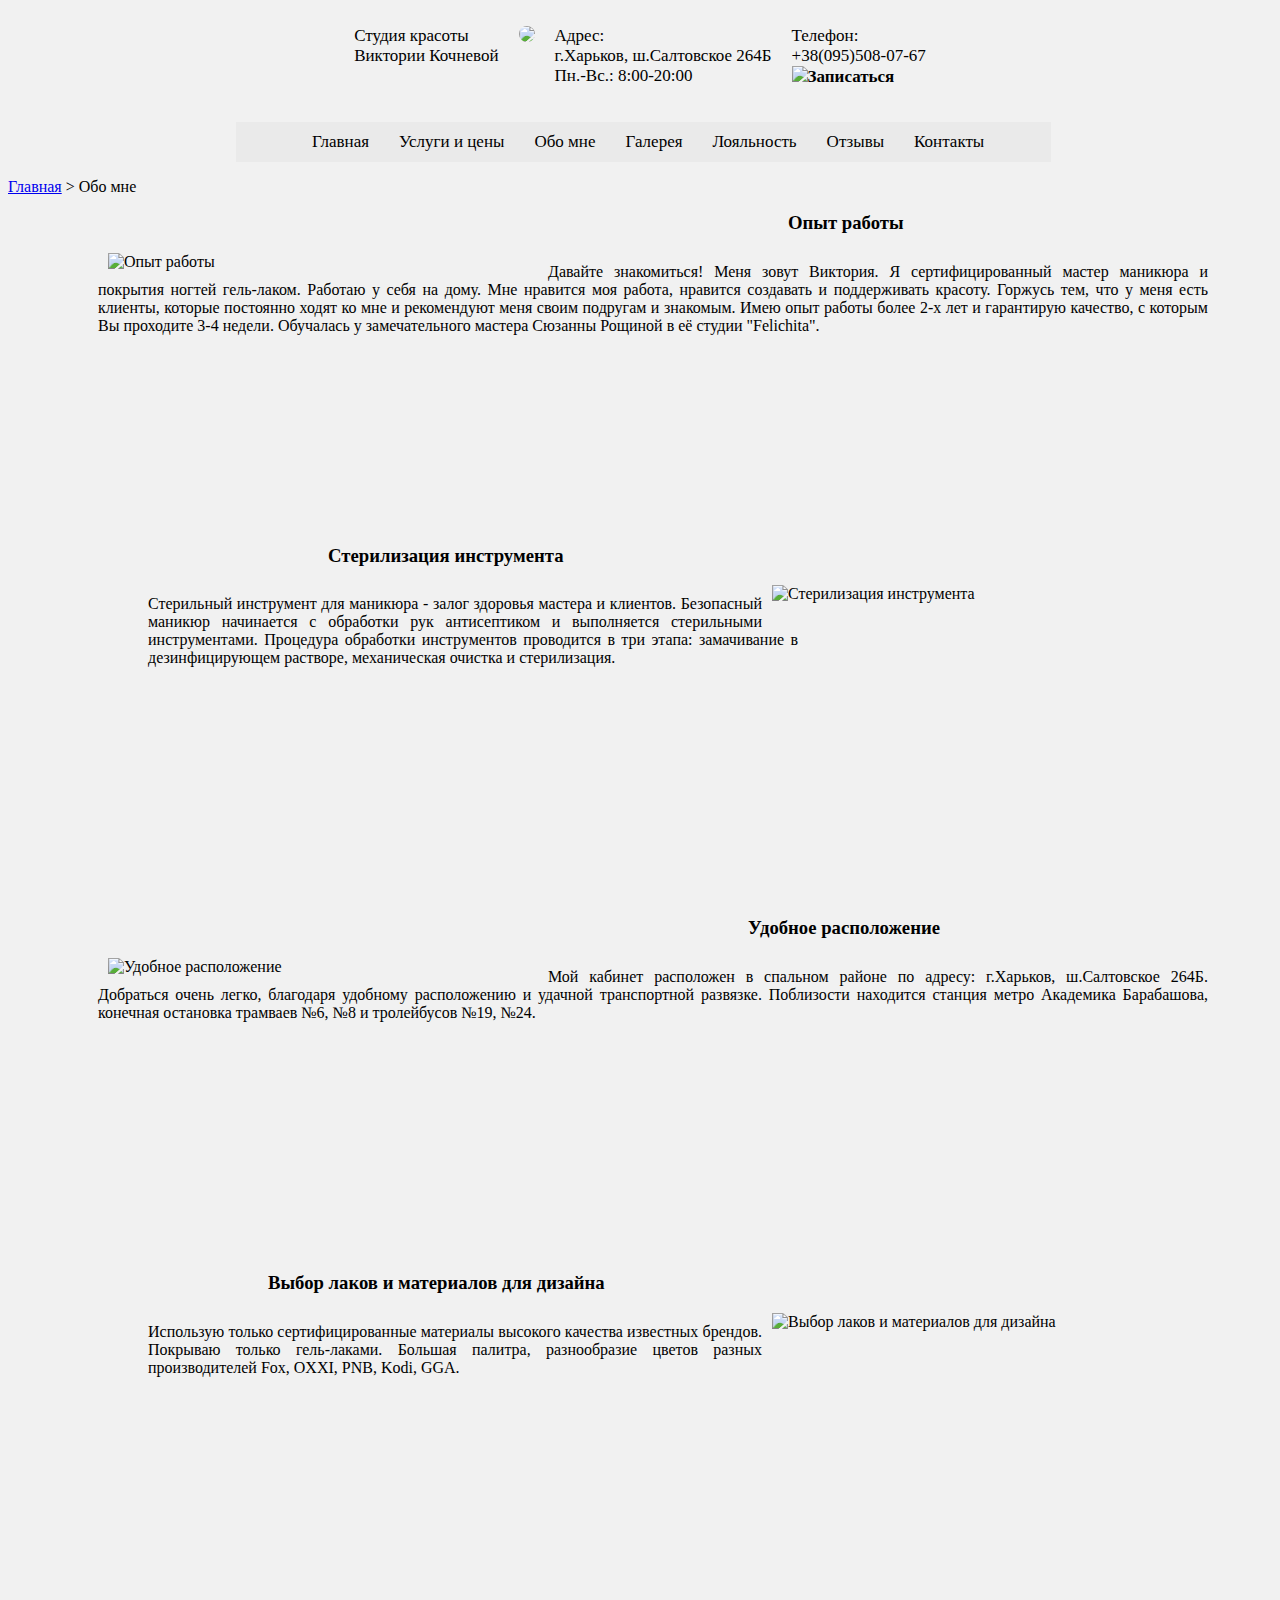
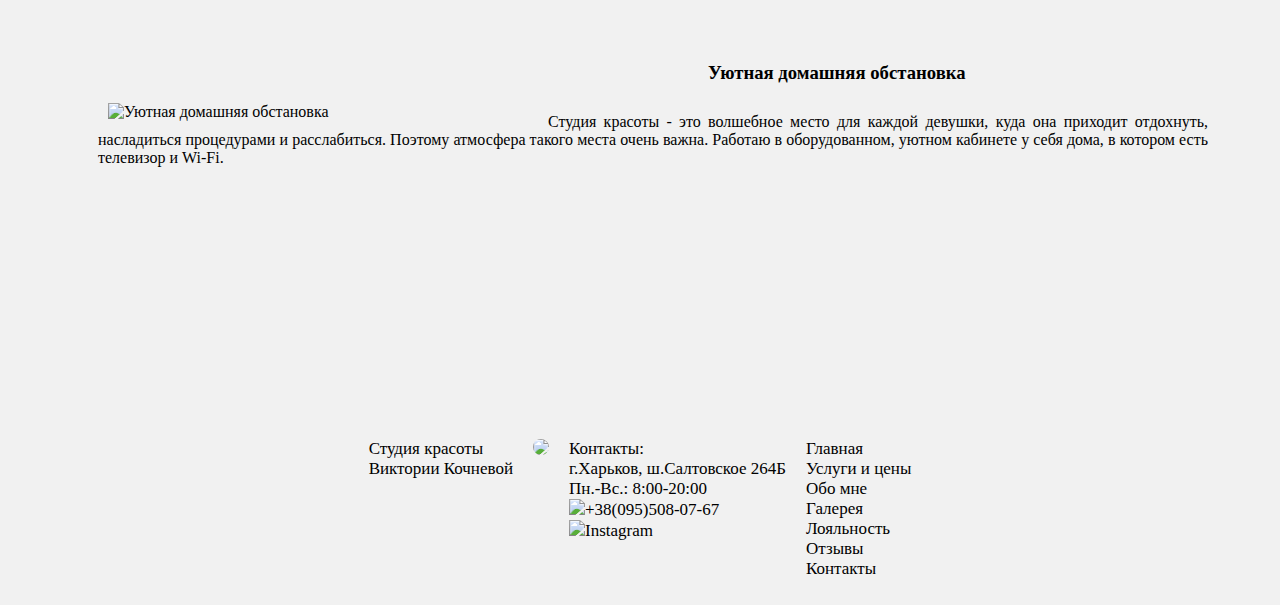
==== aboutme.html @ 006ffb35 "Загрузка файлов" ====
<!DOCTYPE html>
<html lang="ru"><!--язык содержимого страницы-->
    <head>
        <meta charset="utf-8"><!--кодировка страницы-->
        <meta name="keywords" content="Маникюр, гель-лак, покрытие, гель-лаком"><!--ключевые слова-->
        <meta name="description" content="Сайт о предоставлении услуг маникюра и покрытия гель-лаком"><!--описание страницы-->
        <title>Мастер манекюра в Харькове</title><!--название страницы-->
        <link rel="stylesheet" href="nailstudio.css"><!--подключаем стиль css-->
    </head>
    <body>
        <header>
            <div class="header">
                <ul class="header-ul">
                    <li class="header-li">Студия красоты<br>Виктории Кочневой</li>
                    <li class="header-li"><img class="logo" src="files/logo.png"></li>
                    <li class="header-li">Адрес:
                        <br>г.Харьков, ш.Салтовское 264Б
                        <br>Пн.-Вс.: 8:00-20:00
                    </li>
                    <li class="header-li" id="line-height">Телефон:
                        <br> +38(095)508-07-67
                        <br><a href="tel:+38(095)5080767"><img src="files/phone.com.png" class="width"><b>Записаться</b></a>
                    </li>
                </ul>
            </div>
            </div>
            <div class="menu">
                <ul class="menu-ul">
                        <li class="menu-li"><a href="index.html"><i class="icon" aria-hidden="true"></i>Главная</a></li>
                        <li class="menu-li"><a href="servicesandprices.html"><i class="icon" aria-hidden="true"></i>Услуги и цены</a></li>
                        <li class="menu-li"><a href="aboutme.html"><i class="icon" aria-hidden="true"></i>Обо мне</a></li>
                        <li class="menu-li"><a href="gallery.html"><i class="icon" aria-hidden="true"></i>Галерея</a></li>
                        <li class="menu-li"><a href="loyalty.html"><i class="icon" aria-hidden="true"></i>Лояльность</a></li>
                        <li class="menu-li"><a href="certificates.html"><i class="icon" aria-hidden="true"></i>Отзывы</a></li>
                        <li class="menu-li"><a href="contacts.html"><i class="icon" aria-hidden="true"></i>Контакты</a></li>
                </ul>
            </div> 
        </header> 
            <div>
                <p><a href="index.html">Главная</a>&nbsp;&gt;&nbsp;Обо мне</p>
            </div>
            <div class="jpg">
            <h3 class="padding-1">Опыт работы</h3>
            <div>
                <p><img src="files/image.jpg" alt="Опыт работы" class="left-jpg"></p>
                <p class="n-left">Давайте знакомиться! Меня зовут Виктория.
                Я сертифицированный мастер маникюра и покрытия ногтей гель-лаком. 
                Работаю у себя на дому. Мне нравится моя работа, нравится создавать 
                и поддерживать красоту. Горжусь тем, что у меня есть клиенты, которые
                постоянно ходят ко мне и рекомендуют меня своим подругам и знакомым. 
                Имею опыт работы более 2-х лет и гарантирую качество, с которым Вы 
                проходите 3-4 недели. Обучалась у замечательного мастера Сюзанны Рощиной
                в её студии "Felichita".</p>
            </div>
            </div>
            <div class="jpg">
            <h3 class="padding-2">Стерилизация инструмента</h3>
            <div>
                <p><img src="files/image.jpg" alt="Стерилизация инструмента" class="right-jpg"></p>
                <p class="n-right">Стерильный инструмент для маникюра - залог здоровья мастера и клиентов. 
                Безопасный маникюр начинается с обработки рук антисептиком и выполняется
                стерильными инструментами. Процедура обработки инструментов проводится в 
                три этапа: замачивание в дезинфицирующем растворе, механическая очистка
                и стерилизация.</p>
            </div>
            </div>
            <div class="jpg">
            <h3 class="padding-3">Удобное расположение</h3>
            <div>
                <p><img src="files/image.jpg" alt="Удобное расположение" class="left-jpg"></p>
                <p class="n-left">Мой кабинет расположен в спальном районе по адресу: 
                г.Харьков, ш.Салтовское 264Б. Добраться очень легко, благодаря удобному
                расположению и удачной транспортной развязке. Поблизости находится 
                станция метро Академика Барабашова, конечная остановка трамваев №6, №8 и 
                тролейбусов №19, №24.</p>
            </div>
            </div>
            <div class="jpg">
            <h3 class="padding-4">Выбор лаков и материалов для дизайна</h3>
            <div>
                <p><img src="files/image.jpg" alt="Выбор лаков и материалов для дизайна" class="right-jpg"></p>
                <p class="n-right">Использую только сертифицированные материалы высокого качества известных брендов.
                Покрываю только гель-лаками. Большая палитра, разнообразие цветов разных производителей
                Fox, OXXI, PNB, Kodi, GGA.</p>
            </div>
            </div>
            <div class="jpg">
            <h3 class="padding-5">Уютная домашняя обстановка</h3>
            <div>
                <p><img src="files/image.jpg" alt="Уютная домашняя обстановка" class="left-jpg"></p>
                <p class="n-left-bottom">Студия красоты - это волшебное место для каждой девушки, куда она приходит отдохнуть,
                насладиться процедурами и расслабиться. Поэтому атмосфера такого места очень важна. 
                Работаю в оборудованном, уютном кабинете у себя дома, в котором есть телевизор и Wi-Fi.</p>
            </div>
            </div>
        <footer>
            <div class="footer">
                <ul class="footer-ul">
                    <li class="footer-li">Студия красоты<br>Виктории Кочневой</li>
                    <li class="footer-li"><img class="logo" src="files/logo.png"></li>
                    <li class="footer-li">Контакты:
                        <br>г.Харьков, ш.Салтовское 264Б
                        <br>Пн.-Вс.: 8:00-20:00
                        <br><a href="tel:+38(095)5080767"><img src="files/phone.com.png" class="width"><span>+38(095)508-07-67</span></a>
                        <br><a href="https://www.instagram.com/vika.gellak/?hl=uk"><img src="files/instagram.com.png" class="width"><span>Instagram</span></a>
                    </li>
                    <li class="footer-li"><a href="index.html">Главная</a>
                        <br><a href="servicesandprices.html">Услуги и цены</a>
                        <br><a href="aboutme.html">Обо мне</a>
                        <br><a href="gallery.html">Галерея</a>
                        <br><a href="loyalty.html">Лояльность</a>
                        <br><a href="certificates.html">Отзывы</a>
                        <br><a href="contacts.html">Контакты</a>
                    </li>
                </ul>
            </div> 
        </footer>    
    </body>
</html>
---- nailstudio.css ----
body {
    background: #f1f1f1 url(files/white-leather.png) repeat;  /*цвет фона, фон*/
    font-family: Verdana;  /*шрифт текста на сайте*/    
} 
.header {
    background-color: none;
    margin-top: 10px;
    width: 100%;
}
ul.header-ul {
    display: flex;
    padding: 0px;
    justify-content: center;
}
li.header-li {
    list-style: none;
    padding: 10px;
    text-decoration: none;
    font-size: 17px;
    color: black;
}
li.header-li a {
    text-decoration: none; /*подчеркивание ссылок*/
    font-size: 17px; /*размер шрифта пунктов меню*/
    color: black; /*цвет текста пунктов меню*/
}
li.header-li a .width {
    width: 40px;
}
.logo {
    border-radius: 50%;
    width: 90px;
}
.menu {
    background-color: rgba(131, 129, 129, 0.055); /*цвет фона меню*/
    margin-top: 25px; /*отступ между пунктами меню*/
    width: 64.5%; /*высота строки*/
    margin-left: 18%;
}
ul.menu-ul {
    display: flex; /*функция меню*/
    padding: 0px; /*отступ сверху*/
    justify-content: center; /*центрирование пунктов меню*/
}
li.menu-li {
    list-style: none;
    padding: 10px;
}
li.menu-li:hover {
    background-color: rgba(212, 214, 211, 0.493); /*цвет наведенного пункта меню*/
    transition: 800ms; /*задержка изменения цвета пункта меню при наведении*/
}
li.menu-li a {
    text-decoration: none; /*подчеркивание ссылок*/
    font-size: 17px; /*размер шрифта пунктов меню*/
    color: black; /*цвет текста пунктов меню*/
}
li.menu-li a i {
    margin-right: 10px; /*отступы между иконками*/
}
.footer {
    padding-top: 30px;
    background-color: none;
    margin-top: 10px;
    width: 100%;
    left: 0; bottom: 0;
}
ul.footer-ul {
    display: flex;
    padding: 0px;
    justify-content: center;
}
li.footer-li {
    list-style: none;
    padding: 10px;
    text-decoration: none;
    font-size: 17px;
    color: black;
}
li.footer-li a {
    text-decoration: none; /*убираем подчеркивание у ссылок*/
    font-size: 17px; /*размер шрифта пунктов меню*/
    color: black; /*цвет текста пунктов меню*/
}
.center {
    margin-left: 27%;
    margin-right: 25%;
    margin-top: 2%;
}
div.imags {
    display: flex;
    justify-content: center;
}
.size {
    width: 290px; 
    text-align: center;
    padding-left: 25px;
    padding-right: 25px;
}
.on-img {
    text-align: center;
}
.tw-img {
    text-align: center;
}
.th-img {
    text-align: center;
}
.fo-img {
    text-align: center;
}
.m-img {
    padding-bottom: 20%;
    margin-left: 10px;
}
.p-img {
    padding-bottom: 16%;
    margin-left: 10px;
}
.left-img {
    float: left; /*положение изображения слева*/
    margin: 0px 20px 10px 10px; /*отступы вокруг изображения*/
    width: 400px;
}
.right-img {
    float: left;
    margin: 0px 20px 10px 10px; /*отступы вокруг изображения*/
    width: 400px;
}
.one {
    font-weight: 600;
}
.two {
    font-weight: 600;
}
h3.n1 {
    text-align: center;
}
p.n1 {
    text-align: center;
}
h3.n2 {
    text-align: center;
}
p.n2 {
    text-align: center;
}
h3.n3 {
    text-align: center;
}
p.n3 {
    text-align: center;
}
h3.n4 {
    text-align: center;
}
p.n4 {
    text-align: center;
}
h3.padding {
    padding-left: 40px;
}
#top {
    width: 500px;
    text-align: left;
    padding-left: 10px;
}
#price {
    width: 100px;
    text-align: center;
}
table {
    border: 1px solid rgba(189, 187, 187, 0.705);
    border-radius: 5px;
    margin-left: 15px;
}
.img-gallery {
    width: 300px;
    border-radius: 10px;
    margin-left: 20px;
}
p.contacts-phone a {
    text-decoration: none; /*убираем подчеркивание у ссылки*/
    font-size: 17px; /*размер шрифта*/
    color: black; /*цвет текста*/
}
p.contacts-instagram a {
    text-decoration: none; /*убираем подчеркивание у ссылки*/
    font-size: 17px; /*размер шрифта*/
    color: black; /*цвет текста*/    
}
.padd {
    padding-left: 12px;
}
p.one a {
    text-decoration: none; /*убираем подчеркивание у ссылки*/
    font-size: 17px; /*размер шрифта*/
    color: black; /*цвет текста*/     
}
p.two a {
    padding-left: 50px;
    text-decoration: none; /*убираем подчеркивание у ссылки*/
    font-size: 17px; /*размер шрифта*/
    color: black; /*цвет текста*/     
}
.instagram-gallery a {
    text-decoration: none; /*убираем подчеркивание у ссылки*/
    font-size: 17px; /*размер шрифта*/
    color: black; /*цвет текста*/  
}
li.footer-li a .width {
    width: 40px; /*размер изображения в подвале (телефон, инстаграм)*/
}
.instagram-gallery a .width {
    width: 40px; /*размер изображения ссылки инстаграм*/   
}
p.contacts-phone a .width {
    width: 40px; /*размер изображения ссылки инстаграм*/  
}
p.contacts-instagram a .width {
    width: 40px; /*размер изображения ссылки инстаграм*/  
}
strong {
    padding-left: 10px;
}
div.maps {
    border: 2px solid rgba(189, 187, 187, 0.705);
    margin-left: 25px;
    margin-bottom: 25px;
    width: 600px;
    height: 450px;
}
.left-jpg {
    float: left;
    margin: 0px 40px 10px 10px; /*отступы вокруг изображения*/
    width: 400px;
}
.right-jpg {
    float: right;
    margin: 0px 10px 20px 10px; /*отступы вокруг изображения*/
    width: 400px;
}
div.jpg h3.padding-1 {
    margin-top: 10px;
    padding-left: 690px;
}
div.jpg h3.padding-2 {
    margin-top: 210px;
    padding-left: 230px;
}
div.jpg h3.padding-3 {
    margin-top: 250px;
    padding-left: 650px;
}
div.jpg h3.padding-4 {
    margin-top: 250px;
    padding-left: 170px;
}
div.jpg h3.padding-5 {
    margin-top: 285px;
    padding-left: 610px;
}
div.jpg {
    padding-left: 90px;
    padding-right: 90px;
}
p.n-left {
    padding-top: 10px;
    text-align: justify;
    width: 1110px;
}
p.n-right {
    padding-top: 10px;
    text-align: justify;
    width: 650px;
    padding-left: 50px;
}
p.n-left-bottom {
    padding-top: 10px;
    padding-bottom: 200px;
    text-align: justify;
    width: 1110px;
}
div.contacts-send {
    display: flex;
    justify-content: left;    
}
div.send {
    padding-top: 20px;
    padding-left: 160px;
}
div.gallery {
    padding-top: 15px;
}
div.index {
    padding-top: 50px;
}
div.jpg h3.padding-r {
    margin-top: 20px;
    padding-left: 700px;
}
div.jpg h3.padding-l {
    margin-top: 40px;
    padding-left: 250px;
}
form {
    text-align: left;
}
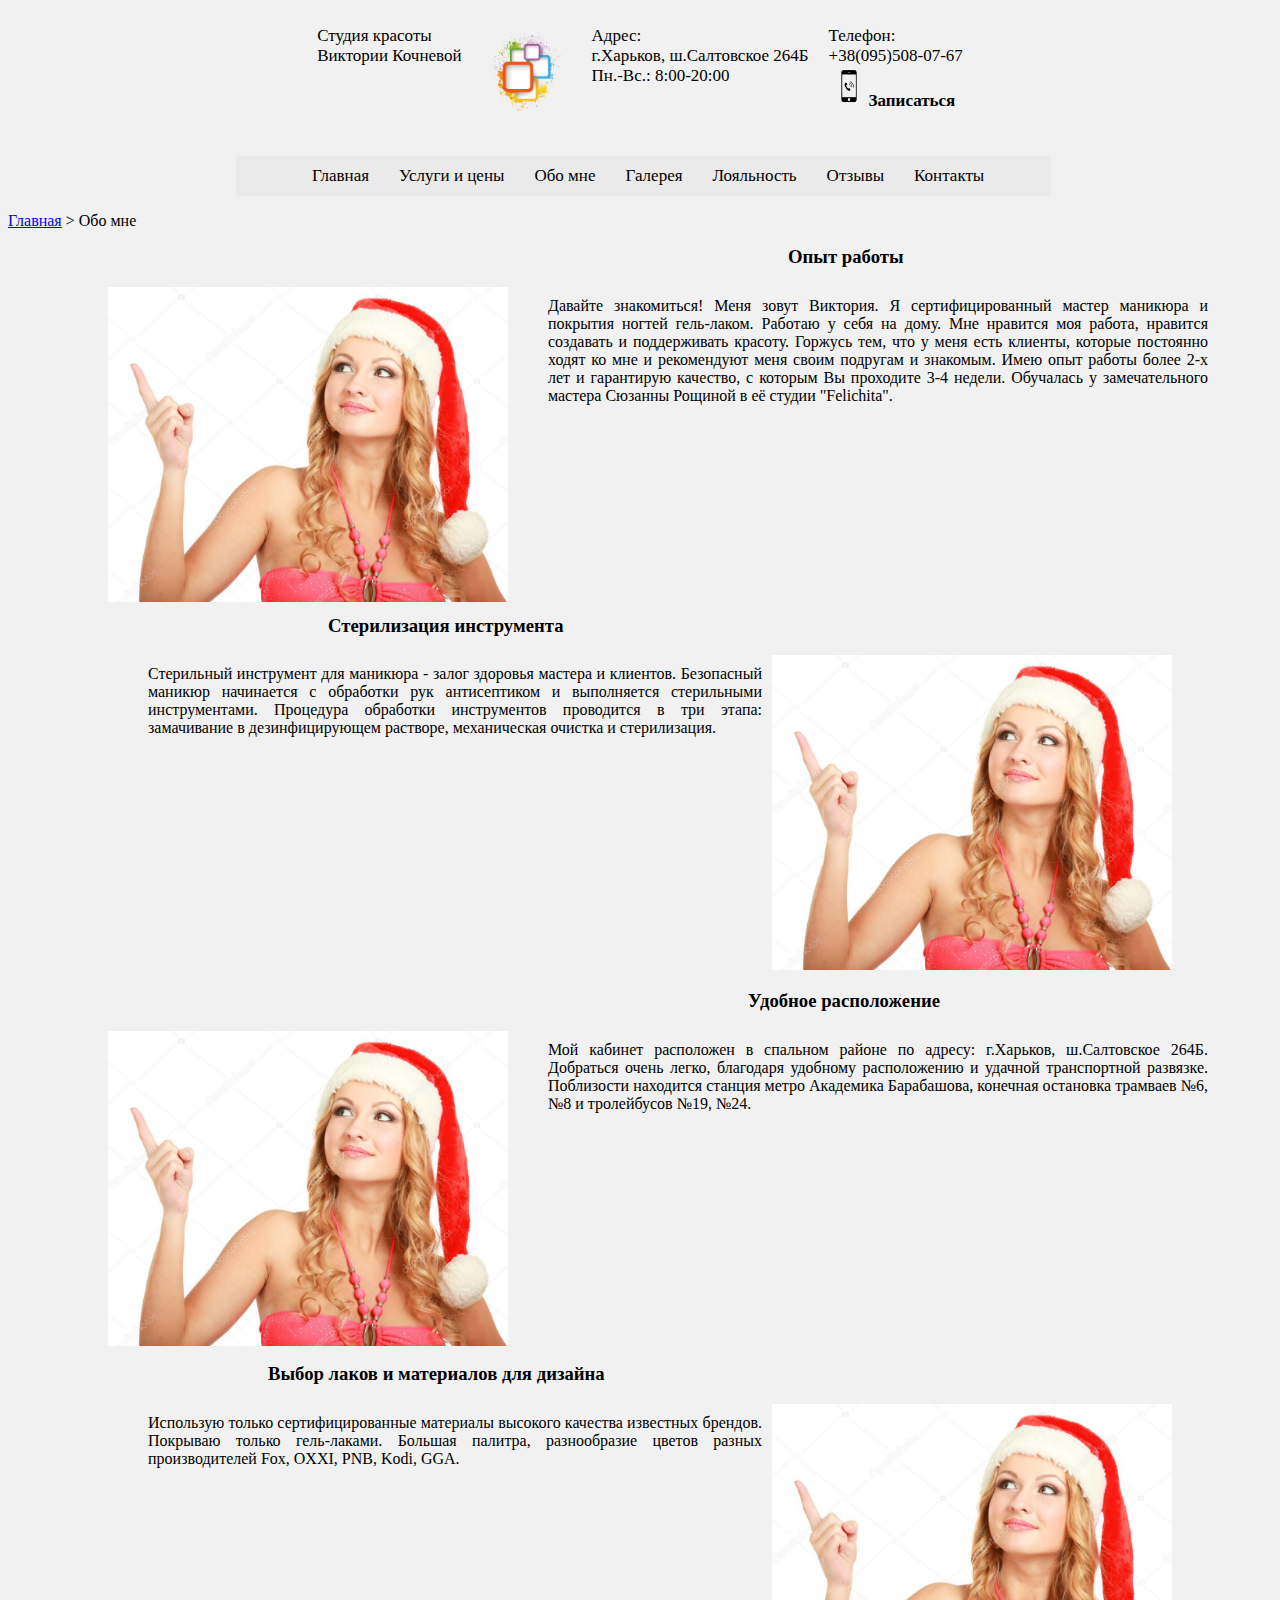
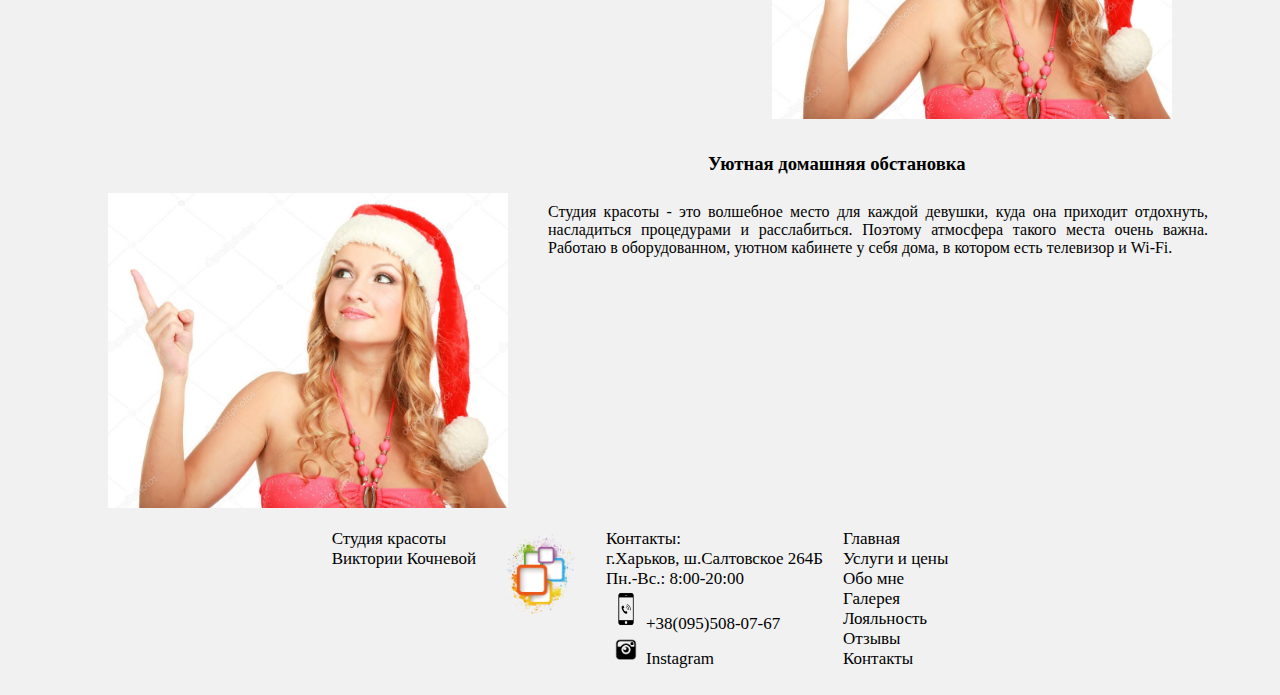
==== commit 38ba2d44: "измененный" ====
--- a/aboutme.html
+++ b/aboutme.html
@@ -12,14 +12,14 @@
             <div class="header">
                 <ul class="header-ul">
                     <li class="header-li">Студия красоты<br>Виктории Кочневой</li>
-                    <li class="header-li"><img class="logo" src="files/logo.png"></li>
+                    <li class="header-li"><img class="logo" src="logo.png"></li>
                     <li class="header-li">Адрес:
                         <br>г.Харьков, ш.Салтовское 264Б
                         <br>Пн.-Вс.: 8:00-20:00
                     </li>
                     <li class="header-li" id="line-height">Телефон:
                         <br> +38(095)508-07-67
-                        <br><a href="tel:+38(095)5080767"><img src="files/phone.com.png" class="width"><b>Записаться</b></a>
+                        <br><a href="tel:+38(095)5080767"><img src="phone.com.png" class="width"><b>Записаться</b></a>
                     </li>
                 </ul>
             </div>
@@ -42,7 +42,7 @@
             <div class="jpg">
             <h3 class="padding-1">Опыт работы</h3>
             <div>
-                <p><img src="files/image.jpg" alt="Опыт работы" class="left-jpg"></p>
+                <p><img src="image.jpg" alt="Опыт работы" class="left-jpg"></p>
                 <p class="n-left">Давайте знакомиться! Меня зовут Виктория.
                 Я сертифицированный мастер маникюра и покрытия ногтей гель-лаком. 
                 Работаю у себя на дому. Мне нравится моя работа, нравится создавать 
@@ -56,7 +56,7 @@
             <div class="jpg">
             <h3 class="padding-2">Стерилизация инструмента</h3>
             <div>
-                <p><img src="files/image.jpg" alt="Стерилизация инструмента" class="right-jpg"></p>
+                <p><img src="image.jpg" alt="Стерилизация инструмента" class="right-jpg"></p>
                 <p class="n-right">Стерильный инструмент для маникюра - залог здоровья мастера и клиентов. 
                 Безопасный маникюр начинается с обработки рук антисептиком и выполняется
                 стерильными инструментами. Процедура обработки инструментов проводится в 
@@ -67,7 +67,7 @@
             <div class="jpg">
             <h3 class="padding-3">Удобное расположение</h3>
             <div>
-                <p><img src="files/image.jpg" alt="Удобное расположение" class="left-jpg"></p>
+                <p><img src="image.jpg" alt="Удобное расположение" class="left-jpg"></p>
                 <p class="n-left">Мой кабинет расположен в спальном районе по адресу: 
                 г.Харьков, ш.Салтовское 264Б. Добраться очень легко, благодаря удобному
                 расположению и удачной транспортной развязке. Поблизости находится 
@@ -78,7 +78,7 @@
             <div class="jpg">
             <h3 class="padding-4">Выбор лаков и материалов для дизайна</h3>
             <div>
-                <p><img src="files/image.jpg" alt="Выбор лаков и материалов для дизайна" class="right-jpg"></p>
+                <p><img src="image.jpg" alt="Выбор лаков и материалов для дизайна" class="right-jpg"></p>
                 <p class="n-right">Использую только сертифицированные материалы высокого качества известных брендов.
                 Покрываю только гель-лаками. Большая палитра, разнообразие цветов разных производителей
                 Fox, OXXI, PNB, Kodi, GGA.</p>
@@ -87,7 +87,7 @@
             <div class="jpg">
             <h3 class="padding-5">Уютная домашняя обстановка</h3>
             <div>
-                <p><img src="files/image.jpg" alt="Уютная домашняя обстановка" class="left-jpg"></p>
+                <p><img src="image.jpg" alt="Уютная домашняя обстановка" class="left-jpg"></p>
                 <p class="n-left-bottom">Студия красоты - это волшебное место для каждой девушки, куда она приходит отдохнуть,
                 насладиться процедурами и расслабиться. Поэтому атмосфера такого места очень важна. 
                 Работаю в оборудованном, уютном кабинете у себя дома, в котором есть телевизор и Wi-Fi.</p>
@@ -97,12 +97,12 @@
             <div class="footer">
                 <ul class="footer-ul">
                     <li class="footer-li">Студия красоты<br>Виктории Кочневой</li>
-                    <li class="footer-li"><img class="logo" src="files/logo.png"></li>
+                    <li class="footer-li"><img class="logo" src="logo.png"></li>
                     <li class="footer-li">Контакты:
                         <br>г.Харьков, ш.Салтовское 264Б
                         <br>Пн.-Вс.: 8:00-20:00
-                        <br><a href="tel:+38(095)5080767"><img src="files/phone.com.png" class="width"><span>+38(095)508-07-67</span></a>
-                        <br><a href="https://www.instagram.com/vika.gellak/?hl=uk"><img src="files/instagram.com.png" class="width"><span>Instagram</span></a>
+                        <br><a href="tel:+38(095)5080767"><img src="phone.com.png" class="width"><span>+38(095)508-07-67</span></a>
+                        <br><a href="https://www.instagram.com/vika.gellak/?hl=uk"><img src="instagram.com.png" class="width"><span>Instagram</span></a>
                     </li>
                     <li class="footer-li"><a href="index.html">Главная</a>
                         <br><a href="servicesandprices.html">Услуги и цены</a>
